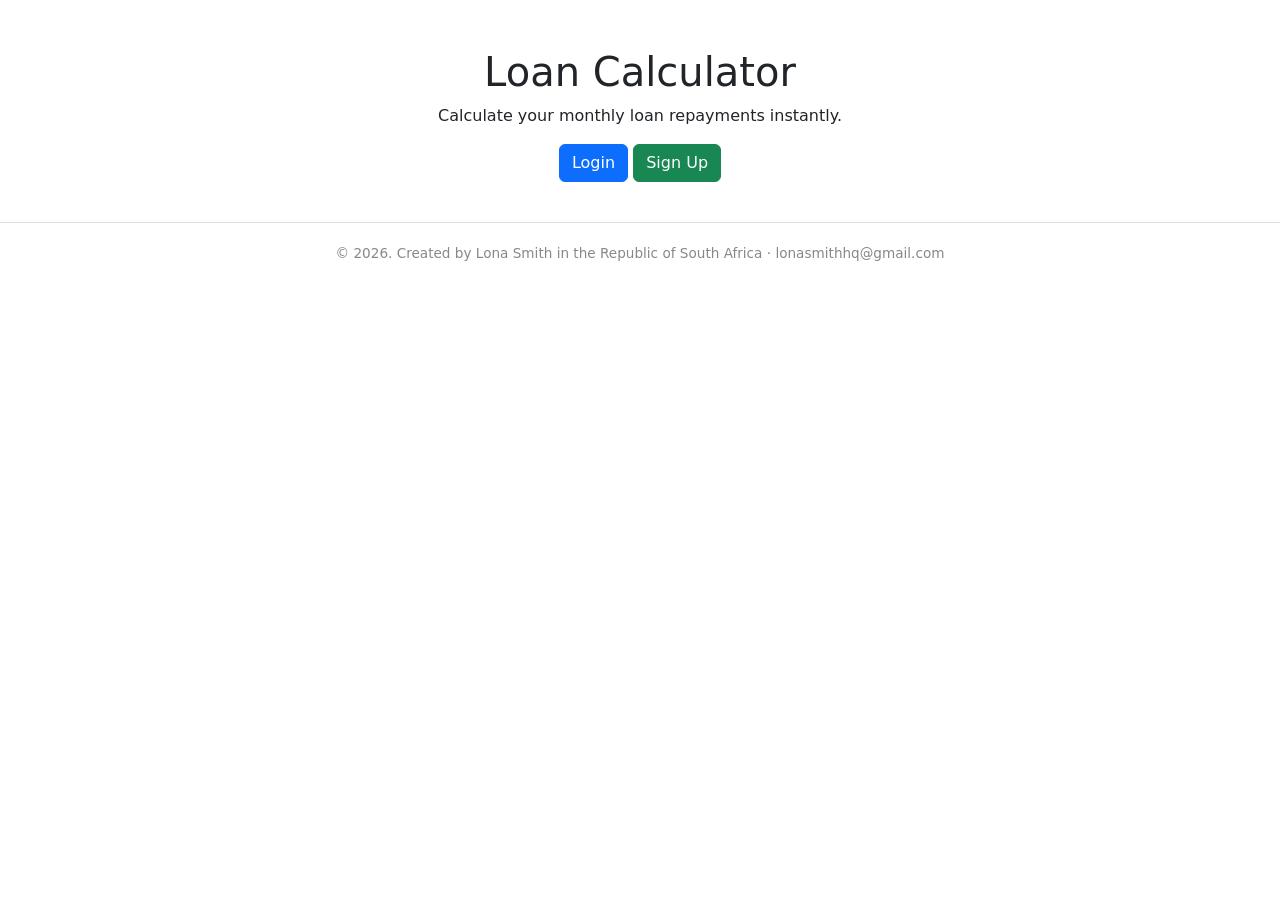
==== index.html @ 61e5c2d5 "Add files via upload" ====
<!DOCTYPE html>
<html>

<head>

<title>Loan Calculator</title>

<link href="https://cdn.jsdelivr.net/npm/bootstrap@5.3.3/dist/css/bootstrap.min.css" rel="stylesheet">

<link rel="stylesheet" href="/css/style.css">

</head>

<body>

<div class="container text-center mt-5">

<h1>Loan Calculator</h1>

<p>Calculate your monthly loan repayments instantly.</p>

<a href="/login" class="btn btn-primary">Login</a>

<a href="/signup" class="btn btn-success">Sign Up</a>

</div>

</body>

<footer style="text-align: center; padding: 20px; margin-top: 40px; font-size: 0.85rem; color: #888; border-top: 1px solid #e0e0e0;">
  <p>© 2026. Created by Lona Smith in the Republic of South Africa · <a href="mailto:lonasmithhq@gmail.com" style="color: #888; text-decoration: none;">lonasmithhq@gmail.com</a></p>
</footer>


</html>
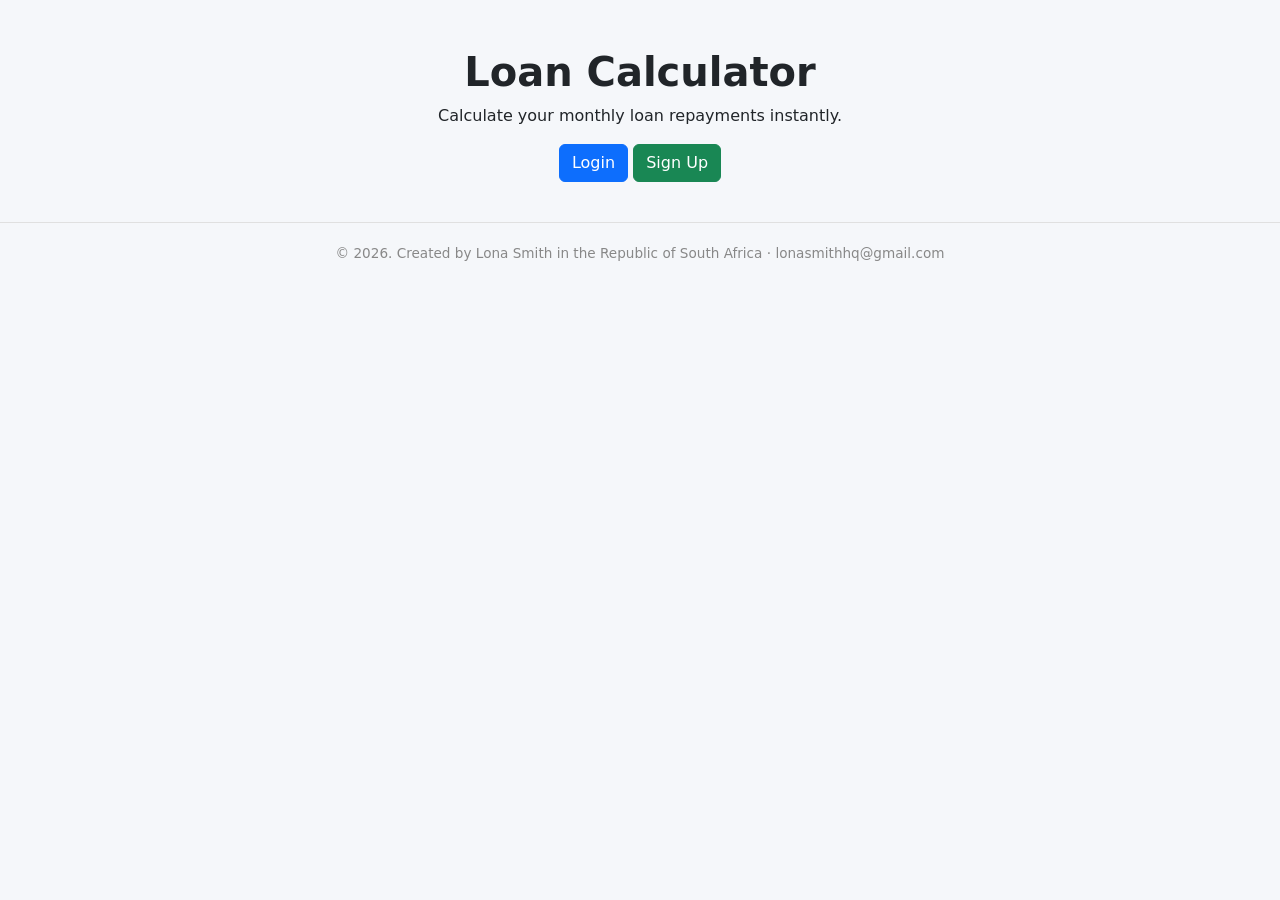
==== commit 5029e206: "Update index.html" ====
--- a/index.html
+++ b/index.html
@@ -7,7 +7,7 @@
 
 <link href="https://cdn.jsdelivr.net/npm/bootstrap@5.3.3/dist/css/bootstrap.min.css" rel="stylesheet">
 
-<link rel="stylesheet" href="/css/style.css">
+<link rel="stylesheet" href="style.css">
 
 </head>
 
@@ -32,4 +32,4 @@
 </footer>
 
 
-</html>+</html>
--- a/style.css
+++ b/style.css
@@ -0,0 +1,23 @@
+body{
+
+background:#f5f7fa;
+
+}
+
+.card{
+
+max-width:500px;
+
+margin:auto;
+
+border-radius:20px;
+
+box-shadow:0px 5px 20px rgba(0,0,0,.2);
+
+}
+
+h1,h2,h3{
+
+font-weight:bold;
+
+}
